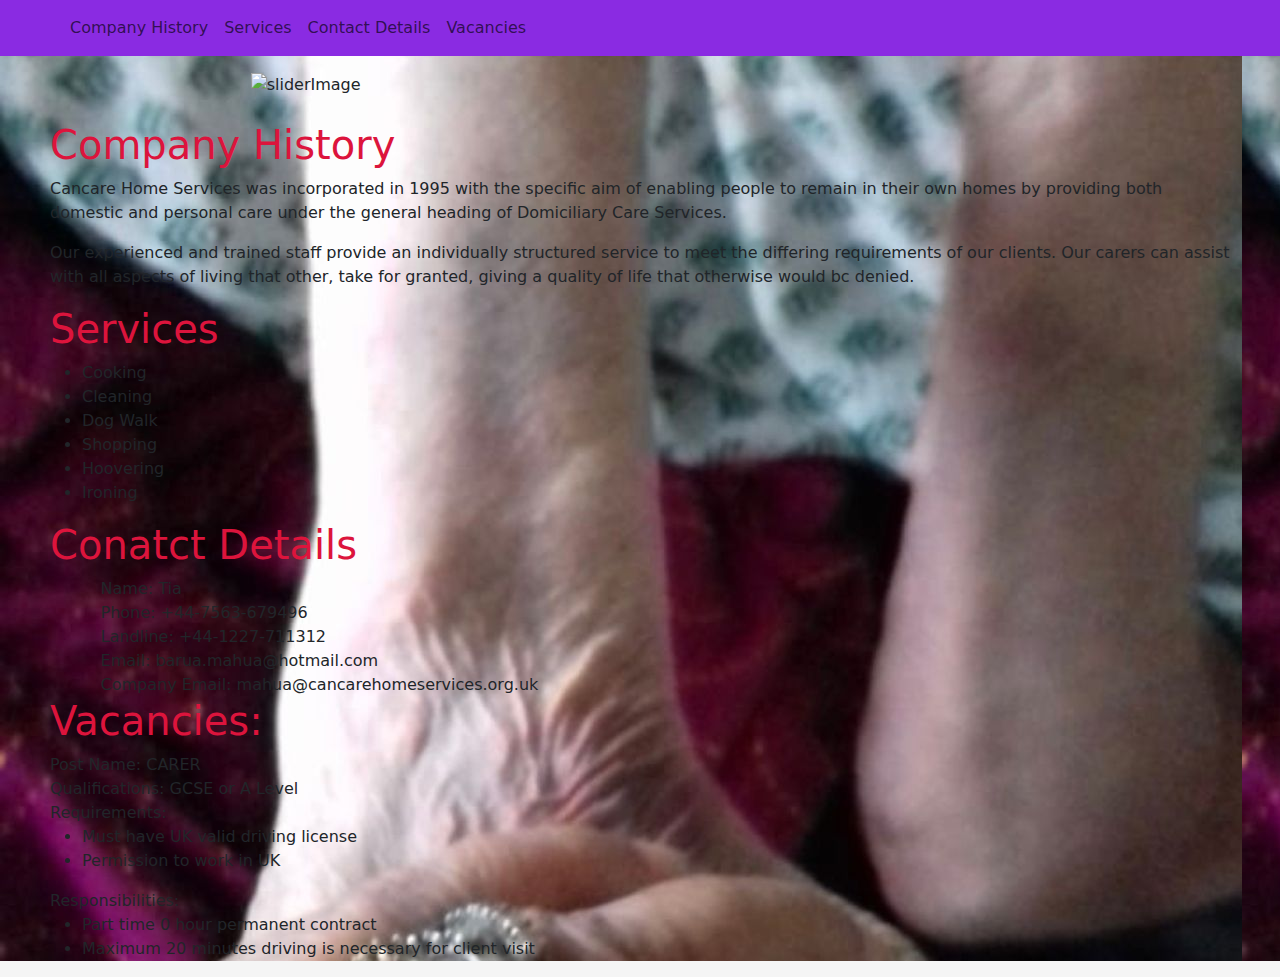
==== index.html @ 5a443ce4 "background image add" ====
<!DOCTYPE html>
<html lang="en">
  <head>
    <meta charset="UTF-8" />
    <meta http-equiv="X-UA-Compatible" content="IE=edge" />
    <meta name="viewport" content="width=device-width, initial-scale=1.0" />
    <link
      href="https://cdn.jsdelivr.net/npm/bootstrap@5.1.3/dist/css/bootstrap.min.css"
      rel="stylesheet"
    />
    <link rel="stylesheet" href="includes/style.css" />
    
    <script src="https://cdn.jsdelivr.net/npm/bootstrap@5.1.3/dist/js/bootstrap.bundle.min.js"></script>
    <script src="https://code.jquery.com/jquery-3.6.0.min.js"></script>
    <script src="https://kit.fontawesome.com/e286a39c3a.js"></script>
    <script src="includes/scripts.js"></script>
    <title>Cancare</title>
  </head>
  <body>
    <div>
      <nav class="navbar navbar-expand-lg navbar-light">
        <div class="container-fluid">
          <!-- <a class="navbar-brand" href="#">Navbar</a> -->
          <button
            class="navbar-toggler"
            type="button"
            data-bs-toggle="collapse"
            data-bs-target="#navbarNavAltMarkup"
            aria-controls="navbarNavAltMarkup"
            aria-expanded="false"
            aria-label="Toggle navigation"
          >
            <span class="navbar-toggler-icon"></span>
          </button>    
          <div class="collapse navbar-collapse" id="navbarNavAltMarkup">
            <div class="wrapper">
              <div class="navbar-nav">
                <a class="nav-item nav-link" href="#history">Company History</span></a>
                <a class="nav-item nav-link" href="#services">Services</a>
                <a class="nav-item nav-link" href="#contact">Contact Details</a>
                <a class="nav-item nav-link" href="#vacancy">Vacancies</a>
              </div>
            </div>
          </div>      
        </div>
      </nav>
    </div>
    
    <div class="wrapper" id="mainDiv">
      <div class="row">
        <div class="col-2">
          &nbsp;
        </div>
        <div class="col-8">
          <div class="sliderImage">
            <img src="images/cancare_logo.png" alt="sliderImage">
          </div>
        </div>
        <div class="col-2">
          &nbsp;
        </div>
      </div>
      <div class="main_contents">
        <div class="history" id="history">
        <h1>Company History</h1>
        <p>
          Cancare Home Services was incorporated in 1995 with the specific aim of enabling people to remain 
          in their own homes by providing both domestic and personal care under the general heading of 
          Domiciliary Care Services. 
        </p>
        <p>
          Our experienced and trained staff provide an individually structured service to meet the differing requirements of our clients. Our carers can assist with all aspects of living that other, take for granted, giving a quality of life that otherwise would bc denied.
        </p>
      </div>
      <div class="services" id="services">
        <h1>Services</h1>
        <ul>
          <li>Cooking</li>
          <li>Cleaning</li>
          <li>Dog Walk</li>
          <li>Shopping</li>     
          <li>Hoovering</li>     
          <li>Ironing</li>
        </ul>
      </div>
      <div class="contact" id="contact">
        <h1>Conatct Details</h1>
        <div class="contact_details">
          <i class="fa-solid fa-user" style="width: 10px;"></i>&nbsp;&nbsp;&nbsp;&nbsp;&nbsp;
          <label for="name">Name:</label>
          Tia
          <br>
          <i class="fa-solid fa-mobile-screen" style="width: 10px;"></i>&nbsp;&nbsp;&nbsp;&nbsp;&nbsp;
          <label for="name">Phone:</label>
          +44-7563-679496
          <br>
          <i class="fa-solid fa-mobile-screen" style="width: 10px;"></i>&nbsp;&nbsp;&nbsp;&nbsp;&nbsp;
          <label for="name">Landline:</label>
          +44-1227-711312
          <br>
          <i class="fa-solid fa-envelope"style="width: 10px;"></i>&nbsp;&nbsp;&nbsp;&nbsp;&nbsp;
          <label for="name">Email:</label>
          barua.mahua@hotmail.com
          <br>
          <i class="fa-solid fa-envelopes-bulk" style="width: 10px;"></i>&nbsp;&nbsp;&nbsp;&nbsp;&nbsp;
          <label for="name">Company Email:</label>
          mahua@cancarehomeservices.org.uk
        </div>
        
      </div>
      <div class="vacancy" id="vacancy">
        <h1>Vacancies:</h1>
        <label for="name">Post Name:</label>
        CARER 
        <br>
        <label for="name">Qualifications:</label>
        GCSE or A Level
        <br>
        <label for="name">Requirements:</label>
        <ul>
          <li>Must have UK valid driving license</li>
          <li>Permission to work in UK</li>
        </ul>
        <label for="name">Responsibilities:</label>
        <ul>
          <li>Part time 0 hour permanent contract</li>
          <li>Maximum 20 minutes driving is necessary for client visit</li>
        </ul>
      </div>
      </div>
    </div>
  </body>
</html>
<script>
  $(document).ready(function() {
      $(".nav-item").on("click",function(){
      $(".nav-item").removeClass("active");
      $(this).addClass("active");
    });
    });
</script>
---- includes/style.css ----
*{
    margin: 0;
    padding: 0;
}
img{
    vertical-align: middle;
    max-width:100%;
}
.container{
    max-width: 100%;
}
.wrapper{
    max-width: 100%;
    padding: 0 50px;   
}
#mainDiv{
    background-image: url("/images/bg-image.jpg");
}
.navbar{
    background-color: blueviolet;
    position: fixed;
    width: 100%;
    overflow: hidden;
    top: 0;
}
.navbar a:hover{
    background-color: azure;
    border-radius: 20px;
}

a.nav-item.nav-link.active {
    background-color: azure;
    border-radius: 20px;
}
.sliderImage img{
    height: 50%;
    width: 100%;
}
.logoImage{
    text-align: right;
}
.row{
    padding-top: 4.5rem;
    padding-bottom: 1.5rem;
}
.main_contents h1{
    color: crimson;
   
    animation: color-change 8s infinite;
}
.contact_details{
    padding-left: 20px;
}
@keyframes color-change {
    0% { color:crimson }
    50% { color:indigo }
    100% { color: crimson; }
}
body{
    background-color:whitesmoke;
}
@media only screen and (max-width: 600px) {
    .navbar{       
        position: relative;       
    }
    .row{
        padding-top: 1.5rem;
        padding-bottom: 0.5rem;
    }
  }
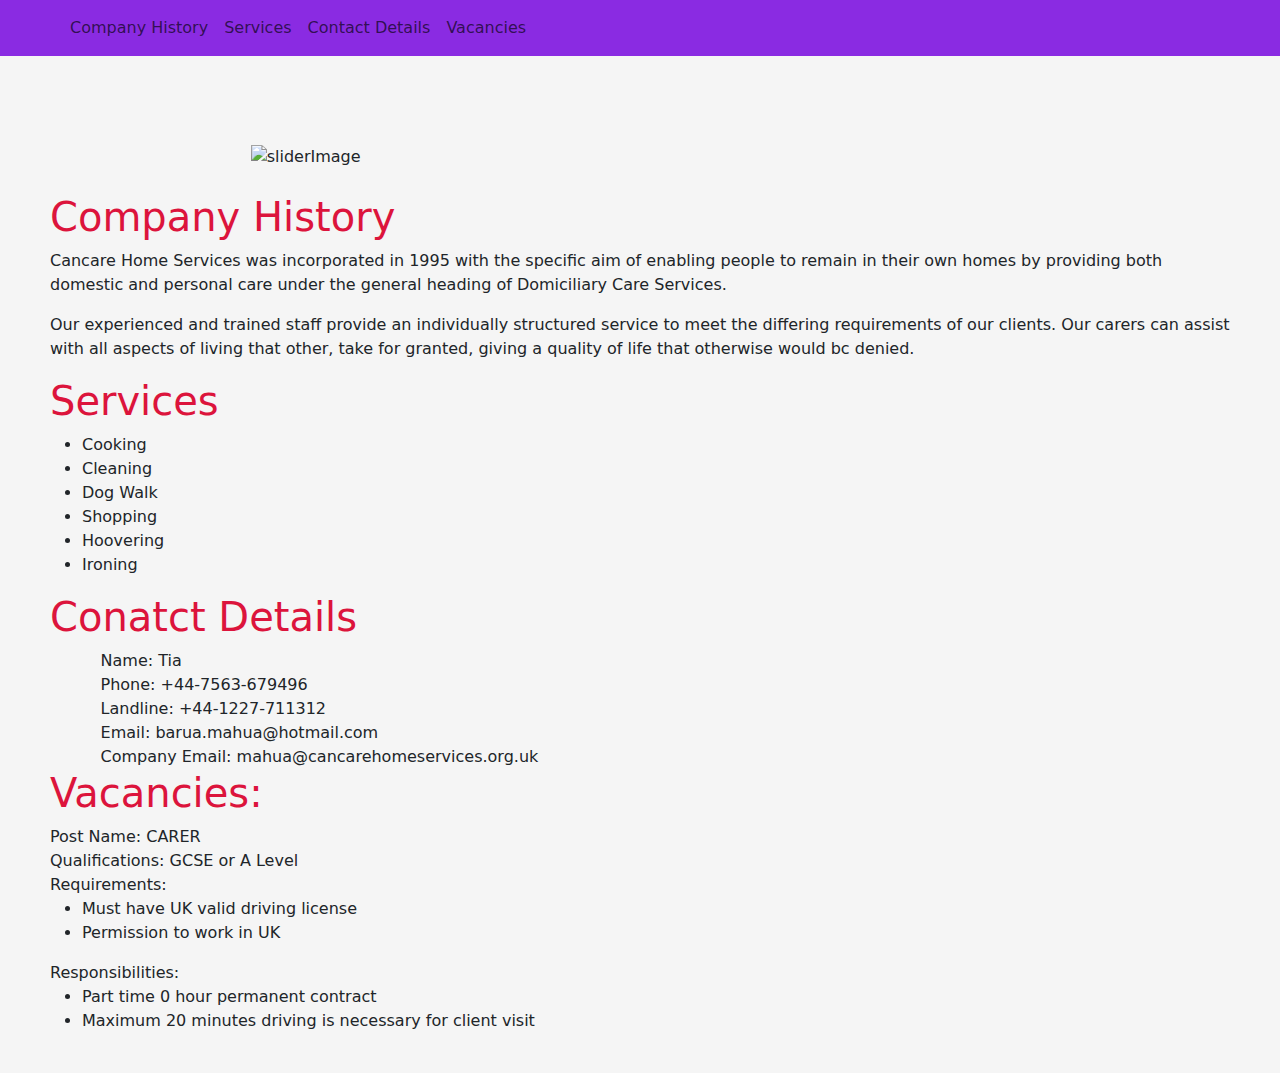
==== commit 1c4a22f8: "Merge pull request #1 from phase7/image-set" ====
--- a/index.html
+++ b/index.html
@@ -17,7 +17,6 @@
     <title>Cancare</title>
   </head>
   <body>
-    <div>
       <nav class="navbar navbar-expand-lg navbar-light">
         <div class="container-fluid">
           <!-- <a class="navbar-brand" href="#">Navbar</a> -->
@@ -44,90 +43,93 @@
           </div>      
         </div>
       </nav>
-    </div>
     
-    <div class="wrapper" id="mainDiv">
+    <img src="images/bg-image2.jpg" alt="bg-image" class="bg-image">
+    <div class="wrapper">
       <div class="row">
-        <div class="col-2">
-          &nbsp;
-        </div>
-        <div class="col-8">
-          <div class="sliderImage">
-            <img src="images/cancare_logo.png" alt="sliderImage">
+        <div class="bg-contents">
+          <div class="row">
+            <div class="col-2">
+              &nbsp;
+            </div>
+            <div class="col-8">
+              <div class="sliderImage">
+                <img src="images/logo_2nd.png" alt="sliderImage">
+              </div>
+            </div>
+            <div class="col-2">
+              &nbsp;
+            </div>
+          </div>
+          <div class="main_contents">
+            <div class="history" id="history">
+            <h1>Company History</h1>
+            <p>
+              Cancare Home Services was incorporated in 1995 with the specific aim of enabling people to remain 
+              in their own homes by providing both domestic and personal care under the general heading of 
+              Domiciliary Care Services. 
+            </p>
+            <p>
+              Our experienced and trained staff provide an individually structured service to meet the differing requirements of our clients. Our carers can assist with all aspects of living that other, take for granted, giving a quality of life that otherwise would bc denied.
+            </p>
+          </div>
+          <div class="services" id="services">
+            <h1>Services</h1>
+            <ul>
+              <li>Cooking</li>
+              <li>Cleaning</li>
+              <li>Dog Walk</li>
+              <li>Shopping</li>     
+              <li>Hoovering</li>     
+              <li>Ironing</li>
+            </ul>
+          </div>
+          <div class="contact" id="contact">
+            <h1>Conatct Details</h1>
+            <div class="contact_details">
+              <i class="fa-solid fa-user" style="width: 10px;"></i>&nbsp;&nbsp;&nbsp;&nbsp;&nbsp;
+              <label for="name">Name:</label>
+              Tia
+              <br>
+              <i class="fa-solid fa-mobile-screen" style="width: 10px;"></i>&nbsp;&nbsp;&nbsp;&nbsp;&nbsp;
+              <label for="name">Phone:</label>
+              +44-7563-679496
+              <br>
+              <i class="fa-solid fa-mobile-screen" style="width: 10px;"></i>&nbsp;&nbsp;&nbsp;&nbsp;&nbsp;
+              <label for="name">Landline:</label>
+              +44-1227-711312
+              <br>
+              <i class="fa-solid fa-envelope"style="width: 10px;"></i>&nbsp;&nbsp;&nbsp;&nbsp;&nbsp;
+              <label for="name">Email:</label>
+              barua.mahua@hotmail.com
+              <br>
+              <i class="fa-solid fa-envelopes-bulk" style="width: 10px;"></i>&nbsp;&nbsp;&nbsp;&nbsp;&nbsp;
+              <label for="name">Company Email:</label>
+              mahua@cancarehomeservices.org.uk
+            </div>            
+          </div>
+          <div class="vacancy" id="vacancy">
+            <h1>Vacancies:</h1>
+            <label for="name">Post Name:</label>
+            CARER 
+            <br>
+            <label for="name">Qualifications:</label>
+            GCSE or A Level
+            <br>
+            <label for="name">Requirements:</label>
+            <ul>
+              <li>Must have UK valid driving license</li>
+              <li>Permission to work in UK</li>
+            </ul>
+            <label for="name">Responsibilities:</label>
+            <ul>
+              <li>Part time 0 hour permanent contract</li>
+              <li>Maximum 20 minutes driving is necessary for client visit</li>
+            </ul>
           </div>
         </div>
-        <div class="col-2">
-          &nbsp;
-        </div>
-      </div>
-      <div class="main_contents">
-        <div class="history" id="history">
-        <h1>Company History</h1>
-        <p>
-          Cancare Home Services was incorporated in 1995 with the specific aim of enabling people to remain 
-          in their own homes by providing both domestic and personal care under the general heading of 
-          Domiciliary Care Services. 
-        </p>
-        <p>
-          Our experienced and trained staff provide an individually structured service to meet the differing requirements of our clients. Our carers can assist with all aspects of living that other, take for granted, giving a quality of life that otherwise would bc denied.
-        </p>
-      </div>
-      <div class="services" id="services">
-        <h1>Services</h1>
-        <ul>
-          <li>Cooking</li>
-          <li>Cleaning</li>
-          <li>Dog Walk</li>
-          <li>Shopping</li>     
-          <li>Hoovering</li>     
-          <li>Ironing</li>
-        </ul>
-      </div>
-      <div class="contact" id="contact">
-        <h1>Conatct Details</h1>
-        <div class="contact_details">
-          <i class="fa-solid fa-user" style="width: 10px;"></i>&nbsp;&nbsp;&nbsp;&nbsp;&nbsp;
-          <label for="name">Name:</label>
-          Tia
-          <br>
-          <i class="fa-solid fa-mobile-screen" style="width: 10px;"></i>&nbsp;&nbsp;&nbsp;&nbsp;&nbsp;
-          <label for="name">Phone:</label>
-          +44-7563-679496
-          <br>
-          <i class="fa-solid fa-mobile-screen" style="width: 10px;"></i>&nbsp;&nbsp;&nbsp;&nbsp;&nbsp;
-          <label for="name">Landline:</label>
-          +44-1227-711312
-          <br>
-          <i class="fa-solid fa-envelope"style="width: 10px;"></i>&nbsp;&nbsp;&nbsp;&nbsp;&nbsp;
-          <label for="name">Email:</label>
-          barua.mahua@hotmail.com
-          <br>
-          <i class="fa-solid fa-envelopes-bulk" style="width: 10px;"></i>&nbsp;&nbsp;&nbsp;&nbsp;&nbsp;
-          <label for="name">Company Email:</label>
-          mahua@cancarehomeservices.org.uk
-        </div>
-        
-      </div>
-      <div class="vacancy" id="vacancy">
-        <h1>Vacancies:</h1>
-        <label for="name">Post Name:</label>
-        CARER 
-        <br>
-        <label for="name">Qualifications:</label>
-        GCSE or A Level
-        <br>
-        <label for="name">Requirements:</label>
-        <ul>
-          <li>Must have UK valid driving license</li>
-          <li>Permission to work in UK</li>
-        </ul>
-        <label for="name">Responsibilities:</label>
-        <ul>
-          <li>Part time 0 hour permanent contract</li>
-          <li>Maximum 20 minutes driving is necessary for client visit</li>
-        </ul>
-      </div>
-      </div>
+      </div>    
+    </div>
     </div>
   </body>
 </html>
--- a/includes/style.css
+++ b/includes/style.css
@@ -13,15 +13,13 @@
     max-width: 100%;
     padding: 0 50px;   
 }
-#mainDiv{
-    background-image: url("/images/bg-image.jpg");
-}
 .navbar{
     background-color: blueviolet;
     position: fixed;
     width: 100%;
     overflow: hidden;
     top: 0;
+    z-index: 1;
 }
 .navbar a:hover{
     background-color: azure;
@@ -32,8 +30,30 @@
     background-color: azure;
     border-radius: 20px;
 }
+
+#mainDiv {
+    overflow: hidden;
+    position: relative;
+    display: block;
+    position: relative;
+    background-repeat: no-repeat;
+    background-position: center;
+    opacity: 0.4;
+    z-index: -1;
+}
+
+.bg-image {
+    opacity: 0.6;
+    position: absolute;
+    z-index: -1;
+    width: 100%;
+    height: auto;
+}
+.bg-contents{
+    position: relative;
+}   
 .sliderImage img{
-    height: 50%;
+    height: 20%;
     width: 100%;
 }
 .logoImage{
